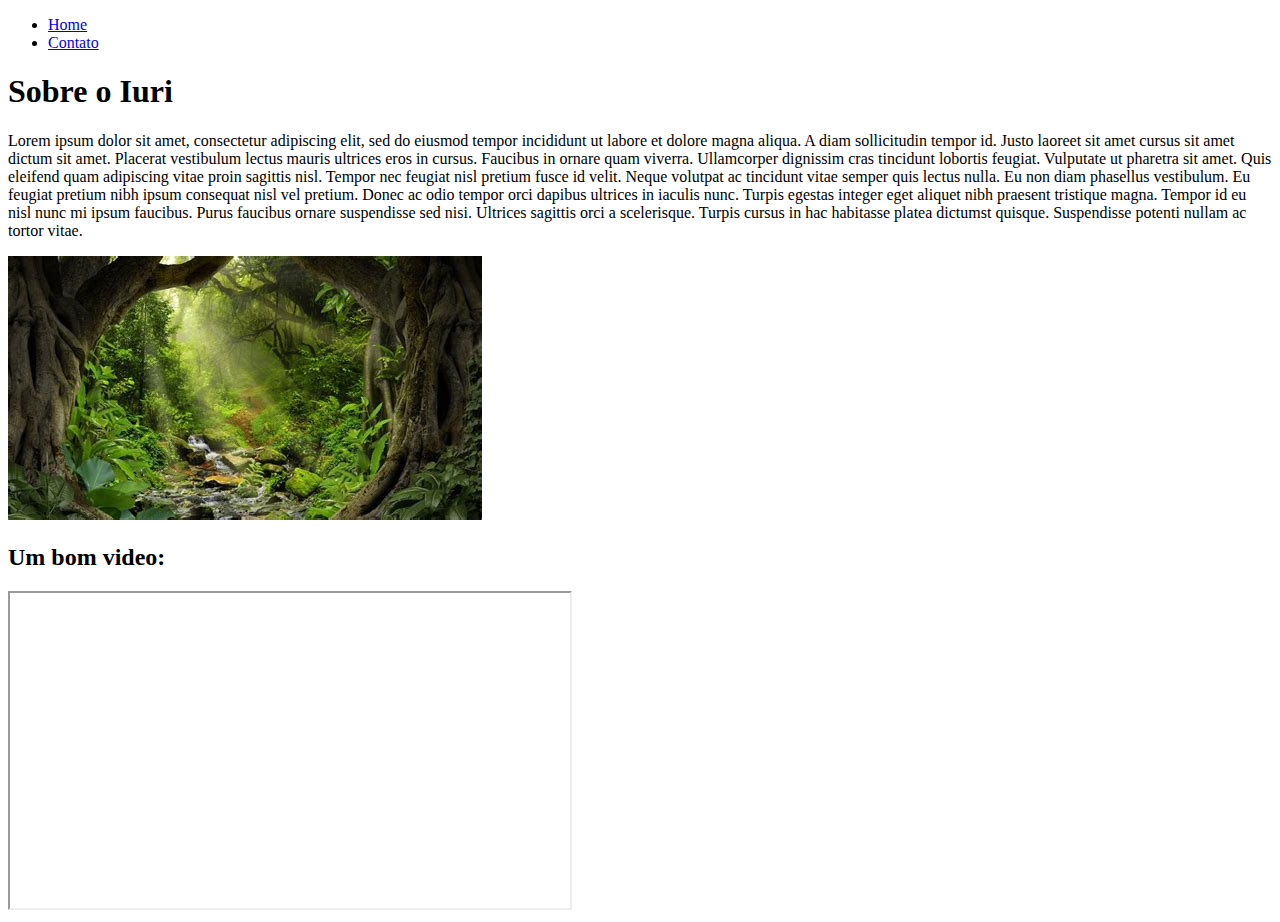
==== index.html @ b8a15ec4 "fundamentos html" ====
<!DOCTYPE html>
<html lang="pt-br">
    <head>
       <meta charset="UTF-8">
       <meta name="viewport" content="width=device-width, initial-scale=1.0">
        <title>Meu Perfil</title>
    </head>
    <body>

        <ul>
            <li>
                <a href="index.html">Home</a>
            </li>
            <li>
                <a href="contato.html">Contato</a>
            </li>
        </ul>
        <h1>Sobre o Iuri</h1>
       
        <p>
        Lorem ipsum dolor sit amet, consectetur adipiscing elit, sed do eiusmod tempor incididunt ut 
        labore et dolore magna aliqua. A diam sollicitudin tempor id. Justo laoreet sit amet cursus sit 
        amet dictum sit amet. Placerat vestibulum lectus mauris ultrices eros in cursus. Faucibus in ornare 
        quam viverra. Ullamcorper dignissim cras tincidunt lobortis feugiat. Vulputate ut pharetra sit amet. 
        Quis eleifend quam adipiscing vitae proin sagittis nisl. Tempor nec feugiat nisl pretium fusce id velit. 
        Neque volutpat ac tincidunt vitae semper quis lectus nulla. Eu non diam phasellus vestibulum. Eu feugiat 
        pretium nibh ipsum consequat nisl vel pretium. Donec ac odio tempor orci dapibus ultrices in iaculis nunc. 
        Turpis egestas integer eget aliquet nibh praesent tristique magna. Tempor id eu nisl nunc mi ipsum faucibus. 
        Purus faucibus ornare suspendisse sed nisi. Ultrices sagittis orci a scelerisque. Turpis cursus in hac habitasse 
        platea dictumst quisque. Suspendisse potenti nullam ac tortor vitae.
        </p>

        <img src="assets/img/rainforest.jpg" alt="foto teste">

        <h2>Um bom video:</h2>

        <iframe 
            width="560" 
            height="315" 
            src="https://www.youtube.com/embed/h6fcK_fRYaI" 
            frameborder="3" 
            allow="accelerometer; autoplay; clipboard-write; encrypted-media; gyroscope; picture-in-picture" 
            allowfullscreen>
        </iframe>
    </body>
</html>
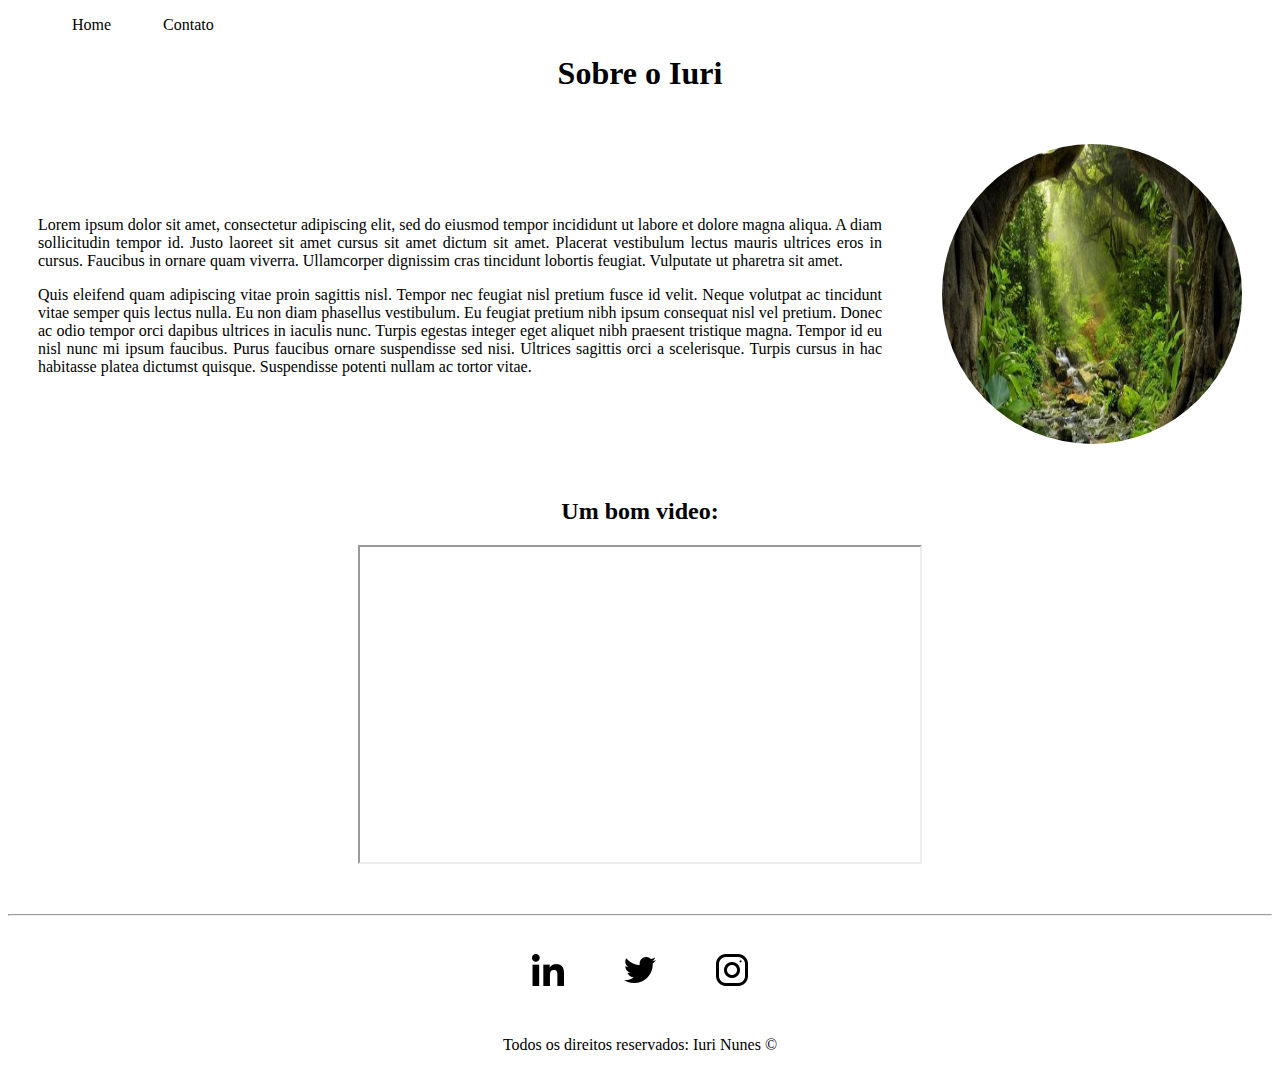
==== commit ac75dd14: "css fundamentals" ====
--- a/index.html
+++ b/index.html
@@ -1,13 +1,13 @@
 <!DOCTYPE html>
 <html lang="pt-br">
     <head>
-       <meta charset="UTF-8">
-       <meta name="viewport" content="width=device-width, initial-scale=1.0">
+        <meta charset="UTF-8">
+        <meta name="viewport" content="width=device-width, initial-scale=1.0">
         <title>Meu Perfil</title>
+        <link rel="stylesheet" href="assets/css/style.css"
     </head>
     <body>
-
-        <ul>
+        <ul id="menu">
             <li>
                 <a href="index.html">Home</a>
             </li>
@@ -15,32 +15,57 @@
                 <a href="contato.html">Contato</a>
             </li>
         </ul>
-        <h1>Sobre o Iuri</h1>
-       
-        <p>
-        Lorem ipsum dolor sit amet, consectetur adipiscing elit, sed do eiusmod tempor incididunt ut 
-        labore et dolore magna aliqua. A diam sollicitudin tempor id. Justo laoreet sit amet cursus sit 
-        amet dictum sit amet. Placerat vestibulum lectus mauris ultrices eros in cursus. Faucibus in ornare 
-        quam viverra. Ullamcorper dignissim cras tincidunt lobortis feugiat. Vulputate ut pharetra sit amet. 
-        Quis eleifend quam adipiscing vitae proin sagittis nisl. Tempor nec feugiat nisl pretium fusce id velit. 
-        Neque volutpat ac tincidunt vitae semper quis lectus nulla. Eu non diam phasellus vestibulum. Eu feugiat 
-        pretium nibh ipsum consequat nisl vel pretium. Donec ac odio tempor orci dapibus ultrices in iaculis nunc. 
-        Turpis egestas integer eget aliquet nibh praesent tristique magna. Tempor id eu nisl nunc mi ipsum faucibus. 
-        Purus faucibus ornare suspendisse sed nisi. Ultrices sagittis orci a scelerisque. Turpis cursus in hac habitasse 
-        platea dictumst quisque. Suspendisse potenti nullam ac tortor vitae.
-        </p>
 
-        <img src="assets/img/rainforest.jpg" alt="foto teste">
+        <h1 class="center">Sobre o Iuri</h1>
+       <div class="container">
+            <div class="p-30">
+                <p class="justify">
+                Lorem ipsum dolor sit amet, consectetur adipiscing elit, sed do eiusmod tempor incididunt ut 
+                labore et dolore magna aliqua. A diam sollicitudin tempor id. Justo laoreet sit amet cursus sit 
+                amet dictum sit amet. Placerat vestibulum lectus mauris ultrices eros in cursus. Faucibus in ornare 
+                quam viverra. Ullamcorper dignissim cras tincidunt lobortis feugiat. Vulputate ut pharetra sit amet.
+                </p>
+                <p class="justify"> 
+                Quis eleifend quam adipiscing vitae proin sagittis nisl. Tempor nec feugiat nisl pretium fusce id velit. 
+                Neque volutpat ac tincidunt vitae semper quis lectus nulla. Eu non diam phasellus vestibulum. Eu feugiat 
+                pretium nibh ipsum consequat nisl vel pretium. Donec ac odio tempor orci dapibus ultrices in iaculis nunc. 
+                Turpis egestas integer eget aliquet nibh praesent tristique magna. Tempor id eu nisl nunc mi ipsum faucibus. 
+                Purus faucibus ornare suspendisse sed nisi. Ultrices sagittis orci a scelerisque. Turpis cursus in hac habitasse 
+                platea dictumst quisque. Suspendisse potenti nullam ac tortor vitae.
+                </p>
+            </div>
+            <div>
+                <img class="br-50 wh-300 p-30" src="assets/img/rainforest.jpg" alt="foto teste">
+            </div>
+       </div>
+                
 
-        <h2>Um bom video:</h2>
-
-        <iframe 
-            width="560" 
-            height="315" 
-            src="https://www.youtube.com/embed/h6fcK_fRYaI" 
-            frameborder="3" 
-            allow="accelerometer; autoplay; clipboard-write; encrypted-media; gyroscope; picture-in-picture" 
-            allowfullscreen>
-        </iframe>
+        <h2 class="center">Um bom video:</h2>
+        <div class="container mb-50">
+            <iframe 
+                width="560" 
+                height="315" 
+                src="https://www.youtube.com/embed/h6fcK_fRYaI" 
+                frameborder="3" 
+                allow="accelerometer; autoplay; clipboard-write; encrypted-media; gyroscope; picture-in-picture" 
+                allowfullscreen>
+            </iframe>
+        </div>
+       <hr>
+       <footer>
+       <div class="container">
+       <a href="https://www.linkedin.com" target="_blank">
+        <img class="tm-social p-30" src="assets/img/linkedin.png" alt="Facebook logo">
+       </a>
+       <a href="https://www.twitter.com" target="_blank">
+        <img class="tm-social p-30" src="assets/img/twitter.png" alt="Twitter logo">
+       </a>
+       <a href="https://www.instagram.com" target="_blank">
+        <img class="tm-social p-30" src="assets/img/instagram.png" alt="Instagram logo">
+       </a>
+                
+       </div>
+            <p class="center">Todos os direitos reservados: Iuri Nunes &copy</p>
+       </footer>
     </body>
 </html>--- a/assets/css/style.css
+++ b/assets/css/style.css
@@ -0,0 +1,54 @@
+.center {
+    text-align: center;
+}
+
+.justify {
+    text-align: justify;
+}
+
+.container {
+    display: flex;
+    flex-flow: row;
+    justify-content: center;
+    align-items: center;
+}
+
+#menu li {
+    display: inline;
+    padding: 24px;
+}
+
+#menu li a {
+    text-decoration: none;
+    color: black;
+}
+
+#menu li a:hover {
+    color: yellow;
+}
+
+.p-30 {
+    padding: 30px;
+}
+
+.br-50 {
+    border-radius: 50%;
+}
+
+.wh-300 {
+    width: 300px;
+    height: 300px
+}
+
+.tm-social {
+    width: 32px;
+    height: 32px;
+}
+
+.mb-50 {
+    margin-bottom: 50px;
+}
+
+.ml-50 {
+    margin-left: 50px;
+}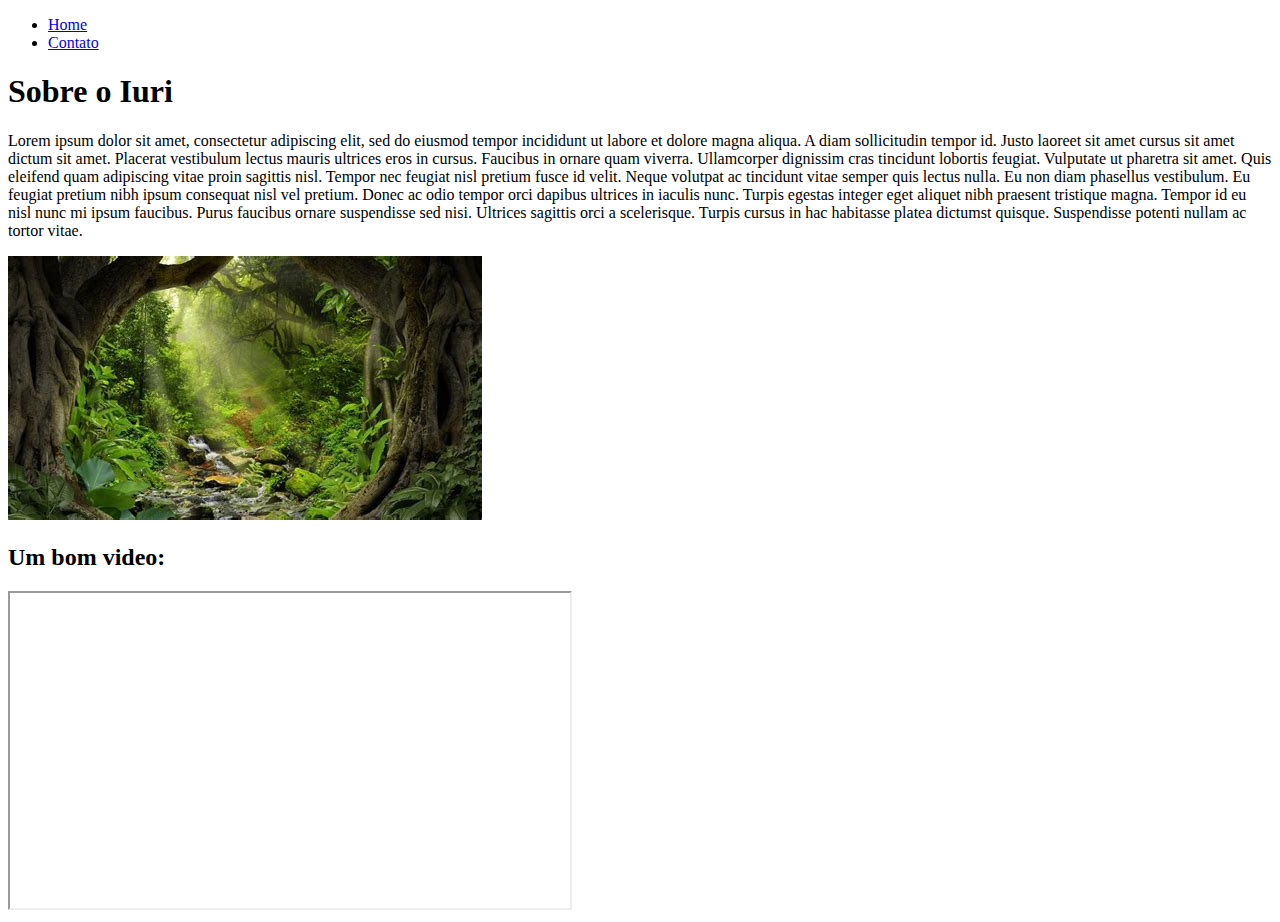
==== commit 50ff0924: "Merge pull request #1 from i-nunes/html" ====
--- a/index.html
+++ b/index.html
@@ -1,13 +1,13 @@
 <!DOCTYPE html>
 <html lang="pt-br">
     <head>
-        <meta charset="UTF-8">
-        <meta name="viewport" content="width=device-width, initial-scale=1.0">
+       <meta charset="UTF-8">
+       <meta name="viewport" content="width=device-width, initial-scale=1.0">
         <title>Meu Perfil</title>
-        <link rel="stylesheet" href="assets/css/style.css"
     </head>
     <body>
-        <ul id="menu">
+
+        <ul>
             <li>
                 <a href="index.html">Home</a>
             </li>
@@ -15,57 +15,32 @@
                 <a href="contato.html">Contato</a>
             </li>
         </ul>
+        <h1>Sobre o Iuri</h1>
+       
+        <p>
+        Lorem ipsum dolor sit amet, consectetur adipiscing elit, sed do eiusmod tempor incididunt ut 
+        labore et dolore magna aliqua. A diam sollicitudin tempor id. Justo laoreet sit amet cursus sit 
+        amet dictum sit amet. Placerat vestibulum lectus mauris ultrices eros in cursus. Faucibus in ornare 
+        quam viverra. Ullamcorper dignissim cras tincidunt lobortis feugiat. Vulputate ut pharetra sit amet. 
+        Quis eleifend quam adipiscing vitae proin sagittis nisl. Tempor nec feugiat nisl pretium fusce id velit. 
+        Neque volutpat ac tincidunt vitae semper quis lectus nulla. Eu non diam phasellus vestibulum. Eu feugiat 
+        pretium nibh ipsum consequat nisl vel pretium. Donec ac odio tempor orci dapibus ultrices in iaculis nunc. 
+        Turpis egestas integer eget aliquet nibh praesent tristique magna. Tempor id eu nisl nunc mi ipsum faucibus. 
+        Purus faucibus ornare suspendisse sed nisi. Ultrices sagittis orci a scelerisque. Turpis cursus in hac habitasse 
+        platea dictumst quisque. Suspendisse potenti nullam ac tortor vitae.
+        </p>
 
-        <h1 class="center">Sobre o Iuri</h1>
-       <div class="container">
-            <div class="p-30">
-                <p class="justify">
-                Lorem ipsum dolor sit amet, consectetur adipiscing elit, sed do eiusmod tempor incididunt ut 
-                labore et dolore magna aliqua. A diam sollicitudin tempor id. Justo laoreet sit amet cursus sit 
-                amet dictum sit amet. Placerat vestibulum lectus mauris ultrices eros in cursus. Faucibus in ornare 
-                quam viverra. Ullamcorper dignissim cras tincidunt lobortis feugiat. Vulputate ut pharetra sit amet.
-                </p>
-                <p class="justify"> 
-                Quis eleifend quam adipiscing vitae proin sagittis nisl. Tempor nec feugiat nisl pretium fusce id velit. 
-                Neque volutpat ac tincidunt vitae semper quis lectus nulla. Eu non diam phasellus vestibulum. Eu feugiat 
-                pretium nibh ipsum consequat nisl vel pretium. Donec ac odio tempor orci dapibus ultrices in iaculis nunc. 
-                Turpis egestas integer eget aliquet nibh praesent tristique magna. Tempor id eu nisl nunc mi ipsum faucibus. 
-                Purus faucibus ornare suspendisse sed nisi. Ultrices sagittis orci a scelerisque. Turpis cursus in hac habitasse 
-                platea dictumst quisque. Suspendisse potenti nullam ac tortor vitae.
-                </p>
-            </div>
-            <div>
-                <img class="br-50 wh-300 p-30" src="assets/img/rainforest.jpg" alt="foto teste">
-            </div>
-       </div>
-                
+        <img src="assets/img/rainforest.jpg" alt="foto teste">
 
-        <h2 class="center">Um bom video:</h2>
-        <div class="container mb-50">
-            <iframe 
-                width="560" 
-                height="315" 
-                src="https://www.youtube.com/embed/h6fcK_fRYaI" 
-                frameborder="3" 
-                allow="accelerometer; autoplay; clipboard-write; encrypted-media; gyroscope; picture-in-picture" 
-                allowfullscreen>
-            </iframe>
-        </div>
-       <hr>
-       <footer>
-       <div class="container">
-       <a href="https://www.linkedin.com" target="_blank">
-        <img class="tm-social p-30" src="assets/img/linkedin.png" alt="Facebook logo">
-       </a>
-       <a href="https://www.twitter.com" target="_blank">
-        <img class="tm-social p-30" src="assets/img/twitter.png" alt="Twitter logo">
-       </a>
-       <a href="https://www.instagram.com" target="_blank">
-        <img class="tm-social p-30" src="assets/img/instagram.png" alt="Instagram logo">
-       </a>
-                
-       </div>
-            <p class="center">Todos os direitos reservados: Iuri Nunes &copy</p>
-       </footer>
+        <h2>Um bom video:</h2>
+
+        <iframe 
+            width="560" 
+            height="315" 
+            src="https://www.youtube.com/embed/h6fcK_fRYaI" 
+            frameborder="3" 
+            allow="accelerometer; autoplay; clipboard-write; encrypted-media; gyroscope; picture-in-picture" 
+            allowfullscreen>
+        </iframe>
     </body>
 </html>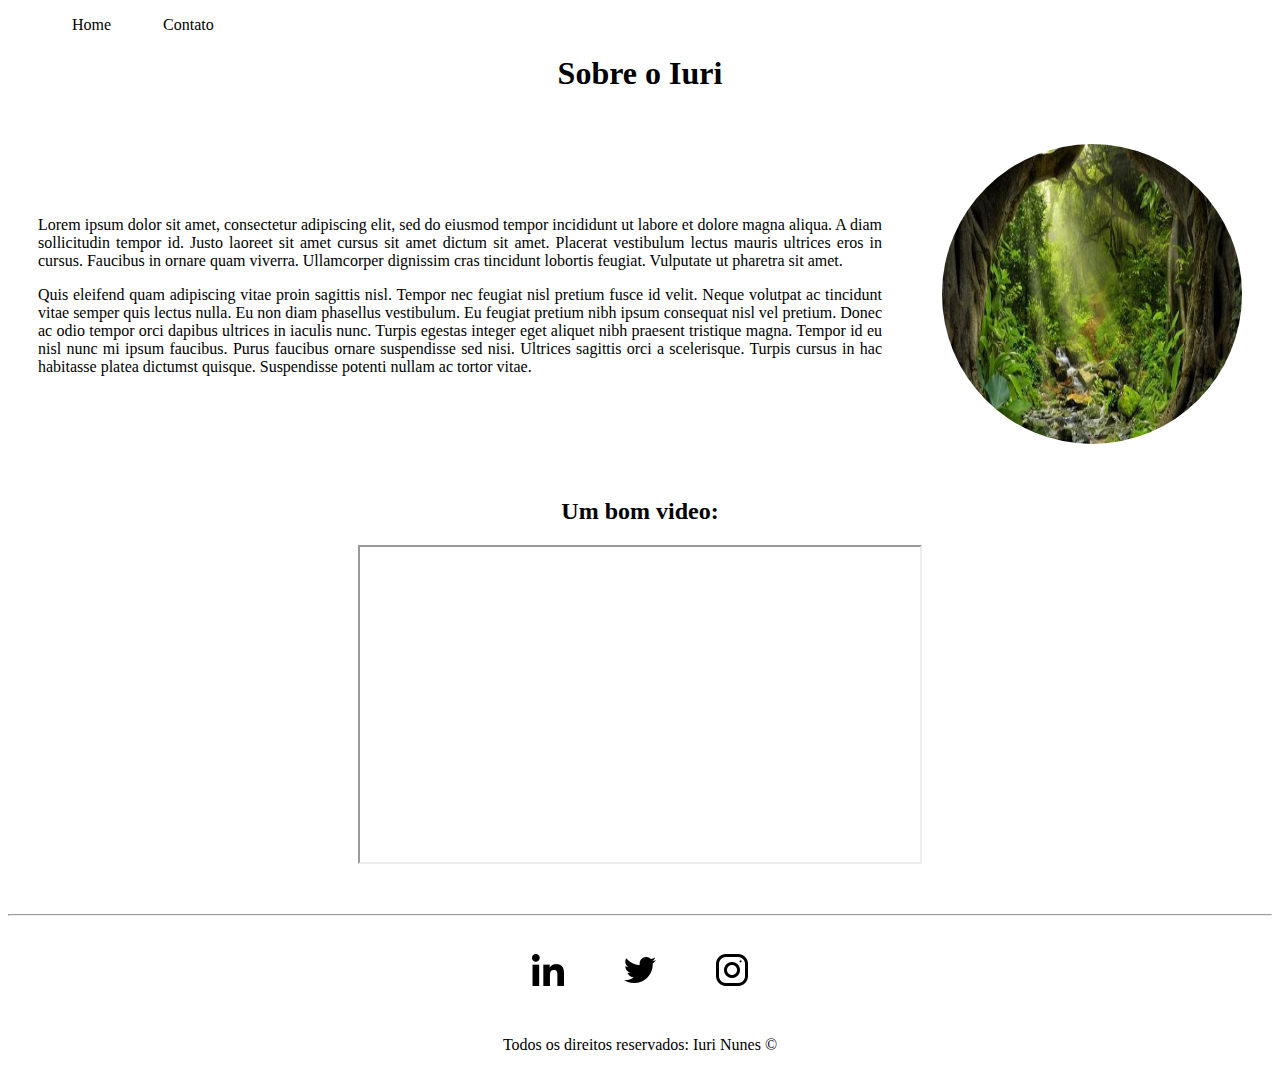
==== commit 28045a6d: "Merge pull request #2 from i-nunes/css" ====
--- a/index.html
+++ b/index.html
@@ -1,13 +1,13 @@
 <!DOCTYPE html>
 <html lang="pt-br">
     <head>
-       <meta charset="UTF-8">
-       <meta name="viewport" content="width=device-width, initial-scale=1.0">
+        <meta charset="UTF-8">
+        <meta name="viewport" content="width=device-width, initial-scale=1.0">
         <title>Meu Perfil</title>
+        <link rel="stylesheet" href="assets/css/style.css"
     </head>
     <body>
-
-        <ul>
+        <ul id="menu">
             <li>
                 <a href="index.html">Home</a>
             </li>
@@ -15,32 +15,57 @@
                 <a href="contato.html">Contato</a>
             </li>
         </ul>
-        <h1>Sobre o Iuri</h1>
-       
-        <p>
-        Lorem ipsum dolor sit amet, consectetur adipiscing elit, sed do eiusmod tempor incididunt ut 
-        labore et dolore magna aliqua. A diam sollicitudin tempor id. Justo laoreet sit amet cursus sit 
-        amet dictum sit amet. Placerat vestibulum lectus mauris ultrices eros in cursus. Faucibus in ornare 
-        quam viverra. Ullamcorper dignissim cras tincidunt lobortis feugiat. Vulputate ut pharetra sit amet. 
-        Quis eleifend quam adipiscing vitae proin sagittis nisl. Tempor nec feugiat nisl pretium fusce id velit. 
-        Neque volutpat ac tincidunt vitae semper quis lectus nulla. Eu non diam phasellus vestibulum. Eu feugiat 
-        pretium nibh ipsum consequat nisl vel pretium. Donec ac odio tempor orci dapibus ultrices in iaculis nunc. 
-        Turpis egestas integer eget aliquet nibh praesent tristique magna. Tempor id eu nisl nunc mi ipsum faucibus. 
-        Purus faucibus ornare suspendisse sed nisi. Ultrices sagittis orci a scelerisque. Turpis cursus in hac habitasse 
-        platea dictumst quisque. Suspendisse potenti nullam ac tortor vitae.
-        </p>
 
-        <img src="assets/img/rainforest.jpg" alt="foto teste">
+        <h1 class="center">Sobre o Iuri</h1>
+       <div class="container">
+            <div class="p-30">
+                <p class="justify">
+                Lorem ipsum dolor sit amet, consectetur adipiscing elit, sed do eiusmod tempor incididunt ut 
+                labore et dolore magna aliqua. A diam sollicitudin tempor id. Justo laoreet sit amet cursus sit 
+                amet dictum sit amet. Placerat vestibulum lectus mauris ultrices eros in cursus. Faucibus in ornare 
+                quam viverra. Ullamcorper dignissim cras tincidunt lobortis feugiat. Vulputate ut pharetra sit amet.
+                </p>
+                <p class="justify"> 
+                Quis eleifend quam adipiscing vitae proin sagittis nisl. Tempor nec feugiat nisl pretium fusce id velit. 
+                Neque volutpat ac tincidunt vitae semper quis lectus nulla. Eu non diam phasellus vestibulum. Eu feugiat 
+                pretium nibh ipsum consequat nisl vel pretium. Donec ac odio tempor orci dapibus ultrices in iaculis nunc. 
+                Turpis egestas integer eget aliquet nibh praesent tristique magna. Tempor id eu nisl nunc mi ipsum faucibus. 
+                Purus faucibus ornare suspendisse sed nisi. Ultrices sagittis orci a scelerisque. Turpis cursus in hac habitasse 
+                platea dictumst quisque. Suspendisse potenti nullam ac tortor vitae.
+                </p>
+            </div>
+            <div>
+                <img class="br-50 wh-300 p-30" src="assets/img/rainforest.jpg" alt="foto teste">
+            </div>
+       </div>
+                
 
-        <h2>Um bom video:</h2>
-
-        <iframe 
-            width="560" 
-            height="315" 
-            src="https://www.youtube.com/embed/h6fcK_fRYaI" 
-            frameborder="3" 
-            allow="accelerometer; autoplay; clipboard-write; encrypted-media; gyroscope; picture-in-picture" 
-            allowfullscreen>
-        </iframe>
+        <h2 class="center">Um bom video:</h2>
+        <div class="container mb-50">
+            <iframe 
+                width="560" 
+                height="315" 
+                src="https://www.youtube.com/embed/h6fcK_fRYaI" 
+                frameborder="3" 
+                allow="accelerometer; autoplay; clipboard-write; encrypted-media; gyroscope; picture-in-picture" 
+                allowfullscreen>
+            </iframe>
+        </div>
+       <hr>
+       <footer>
+       <div class="container">
+       <a href="https://www.linkedin.com" target="_blank">
+        <img class="tm-social p-30" src="assets/img/linkedin.png" alt="Facebook logo">
+       </a>
+       <a href="https://www.twitter.com" target="_blank">
+        <img class="tm-social p-30" src="assets/img/twitter.png" alt="Twitter logo">
+       </a>
+       <a href="https://www.instagram.com" target="_blank">
+        <img class="tm-social p-30" src="assets/img/instagram.png" alt="Instagram logo">
+       </a>
+                
+       </div>
+            <p class="center">Todos os direitos reservados: Iuri Nunes &copy</p>
+       </footer>
     </body>
 </html>--- a/assets/css/style.css
+++ b/assets/css/style.css
@@ -0,0 +1,54 @@
+.center {
+    text-align: center;
+}
+
+.justify {
+    text-align: justify;
+}
+
+.container {
+    display: flex;
+    flex-flow: row;
+    justify-content: center;
+    align-items: center;
+}
+
+#menu li {
+    display: inline;
+    padding: 24px;
+}
+
+#menu li a {
+    text-decoration: none;
+    color: black;
+}
+
+#menu li a:hover {
+    color: yellow;
+}
+
+.p-30 {
+    padding: 30px;
+}
+
+.br-50 {
+    border-radius: 50%;
+}
+
+.wh-300 {
+    width: 300px;
+    height: 300px
+}
+
+.tm-social {
+    width: 32px;
+    height: 32px;
+}
+
+.mb-50 {
+    margin-bottom: 50px;
+}
+
+.ml-50 {
+    margin-left: 50px;
+}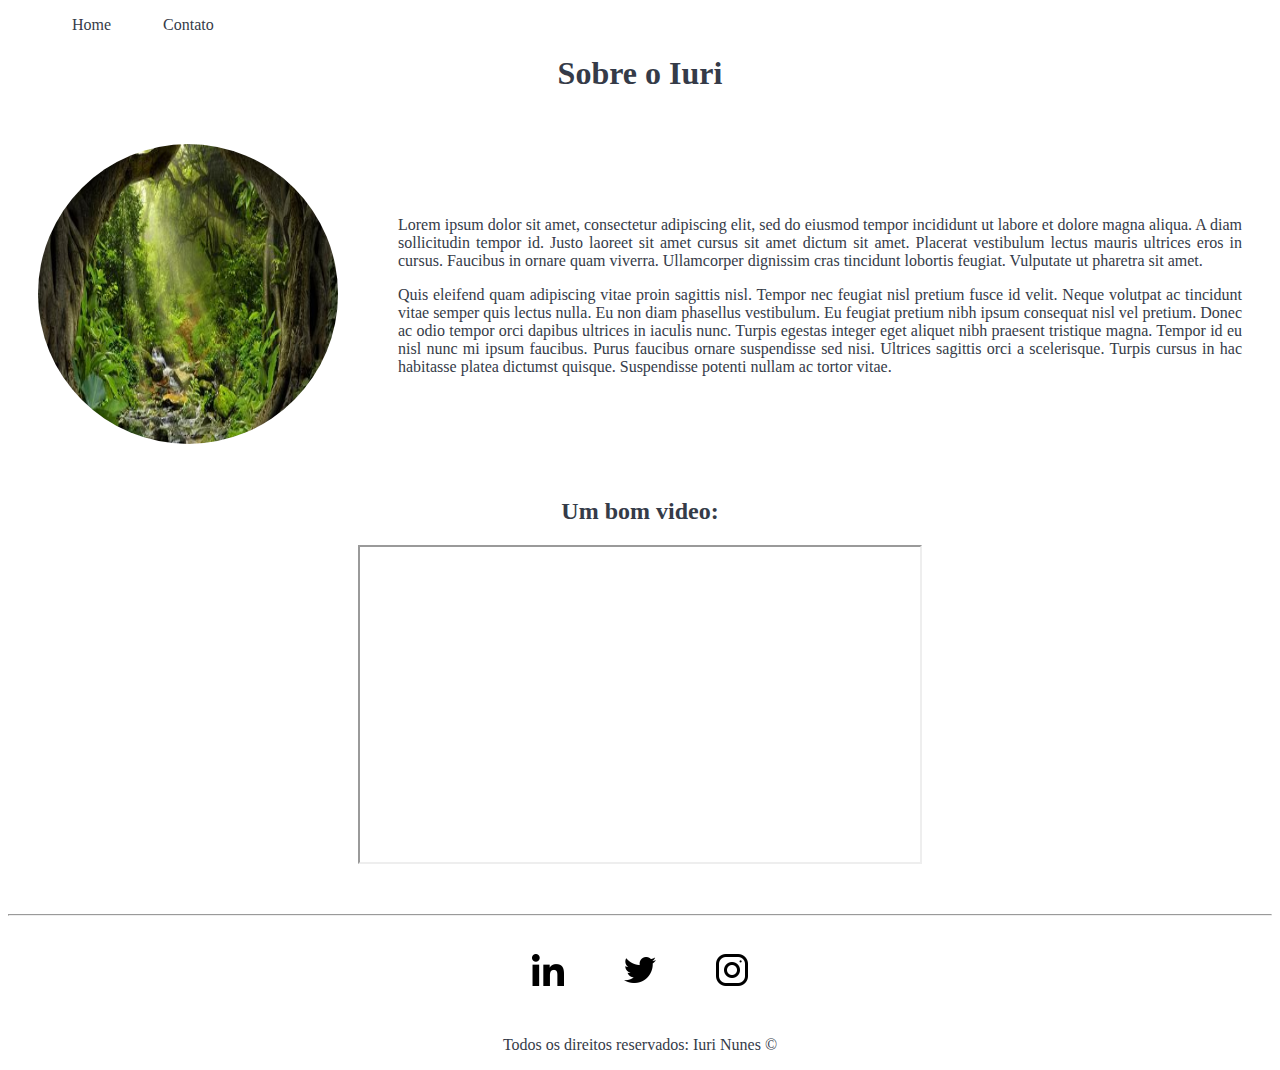
==== commit 2c73f916: "js fundamentals" ====
--- a/index.html
+++ b/index.html
@@ -18,6 +18,9 @@
 
         <h1 class="center">Sobre o Iuri</h1>
        <div class="container">
+            <div>
+                <img class="br-50 wh-300 p-30" src="assets/img/rainforest.jpg" alt="foto teste">
+            </div>
             <div class="p-30">
                 <p class="justify">
                 Lorem ipsum dolor sit amet, consectetur adipiscing elit, sed do eiusmod tempor incididunt ut 
@@ -33,9 +36,6 @@
                 Purus faucibus ornare suspendisse sed nisi. Ultrices sagittis orci a scelerisque. Turpis cursus in hac habitasse 
                 platea dictumst quisque. Suspendisse potenti nullam ac tortor vitae.
                 </p>
-            </div>
-            <div>
-                <img class="br-50 wh-300 p-30" src="assets/img/rainforest.jpg" alt="foto teste">
             </div>
        </div>
                 
@@ -67,5 +67,6 @@
        </div>
             <p class="center">Todos os direitos reservados: Iuri Nunes &copy</p>
        </footer>
+    <script src="assets/js/script.js"></script>
     </body>
 </html>--- a/assets/css/style.css
+++ b/assets/css/style.css
@@ -1,3 +1,7 @@
+html {
+    color: #353b48;
+}
+
 .center {
     text-align: center;
 }
@@ -20,11 +24,11 @@
 
 #menu li a {
     text-decoration: none;
-    color: black;
+    color: #353b48;
 }
 
 #menu li a:hover {
-    color: yellow;
+    color: #fff200;
 }
 
 .p-30 {
